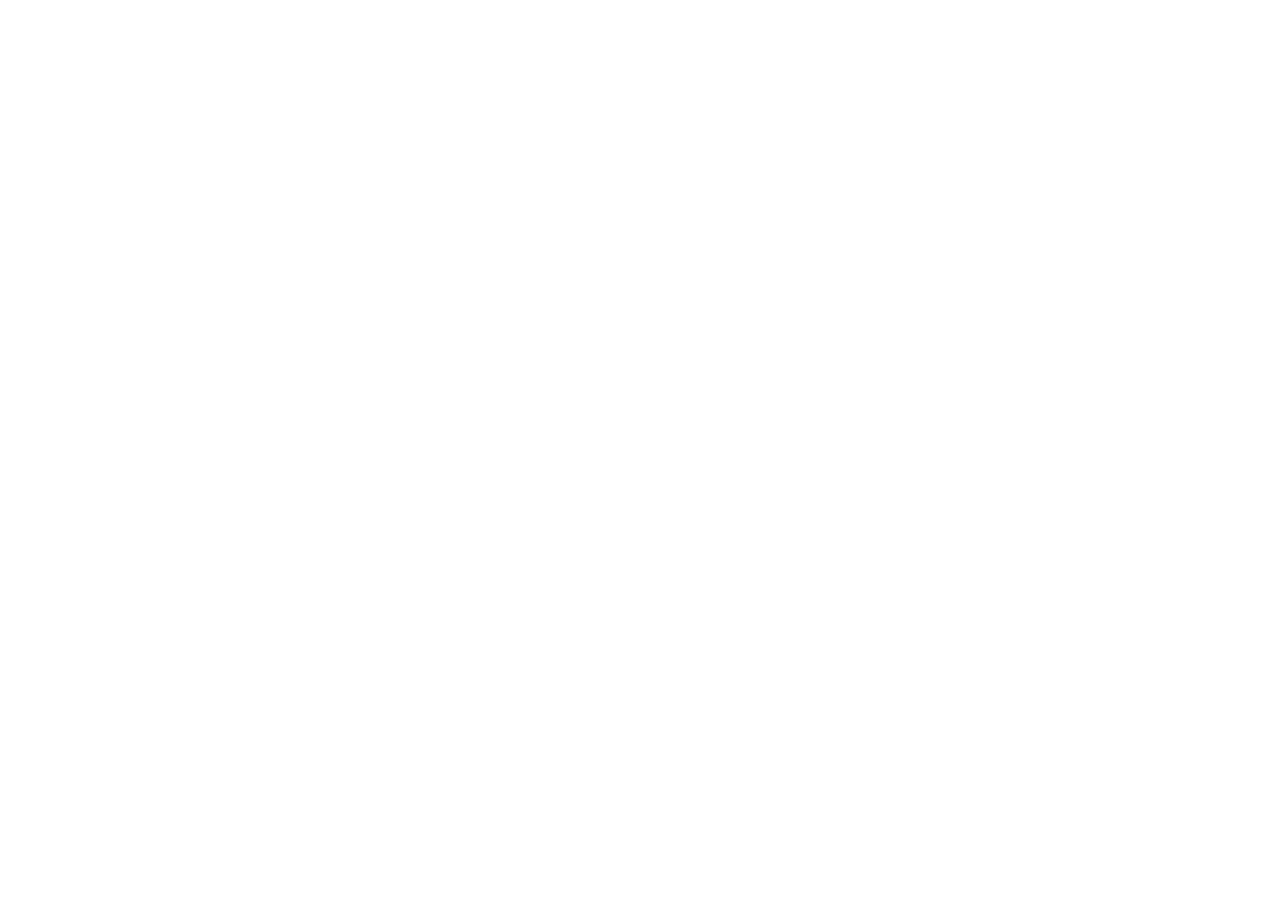
==== animation.html @ 69a429df "Add files via upload" ====
<!DOCTYPE html>
<html lang="en">

<head>
    <meta charset="utf-8">
    <meta content="width=device-width, initial-scale=1.0" name="viewport">
    <title>Shivani Jaiswal Portfolio</title>
    <meta content="" name="description">
    <meta content="" name="keywords">
  
    <!-- Favicons -->
    <link href="assets/img/Fevicon Shivani.png" rel="icon">
    <link href="assets/img/apple-touch-icon.png" rel="apple-touch-icon">
  
    <!-- Fonts -->
    <link rel="preconnect" href="https://fonts.googleapis.com">
    <link rel="preconnect" href="https://fonts.gstatic.com" crossorigin>
    <link href="https://fonts.googleapis.com/css2?family=Lexend:wght@100..900&display=swap" rel="stylesheet">
  
    <!-- Vendor CSS Files -->
    <link href="assets/vendor/bootstrap/css/bootstrap.min.css" rel="stylesheet">
    <link href="assets/vendor/bootstrap-icons/bootstrap-icons.css" rel="stylesheet">
    <link href="assets/vendor/aos/aos.css" rel="stylesheet">
    <link href="assets/vendor/glightbox/css/glightbox.min.css" rel="stylesheet">
    <link href="assets/vendor/swiper/swiper-bundle.min.css" rel="stylesheet">
  
    <!-- Main CSS File -->
    <link href="assets/css/animation.css" rel="stylesheet">
  
  </head>

  <body>
    <div id="Clouds">
        <div class="Cloud Foreground"></div>
        <div class="Cloud Background"></div>
        <div class="Cloud Foreground"></div>
        <div class="Cloud Background"></div>
        <div class="Cloud Foreground"></div>
        <div class="Cloud Background"></div>
        <div class="Cloud Background"></div>
        <div class="Cloud Foreground"></div>
        <div class="Cloud Background"></div>
        <div class="Cloud Background"></div>
      <!--  <svg viewBox="0 0 40 24" class="Cloud"><use xlink:href="#Cloud"></use></svg>-->
      </div>
      
      <svg version="1.1" id="Layer_1" xmlns="http://www.w3.org/2000/svg" xmlns:xlink="http://www.w3.org/1999/xlink" x="0px" y="0px"
           width="40px" height="24px" viewBox="0 0 40 24" enable- xml:space="preserve">
        <defs>
          <path id="Cloud" d="M33.85,14.388c-0.176,0-0.343,0.034-0.513,0.054c0.184-0.587,0.279-1.208,0.279-1.853c0-3.463-2.809-6.271-6.272-6.271
          c-0.38,0-0.752,0.039-1.113,0.104C24.874,2.677,21.293,0,17.083,0c-5.379,0-9.739,4.361-9.739,9.738
          c0,0.418,0.035,0.826,0.084,1.229c-0.375-0.069-0.761-0.11-1.155-0.11C2.811,10.856,0,13.665,0,17.126
          c0,3.467,2.811,6.275,6.272,6.275c0.214,0,27.156,0.109,27.577,0.109c2.519,0,4.56-2.043,4.56-4.562
          C38.409,16.43,36.368,14.388,33.85,14.388z"/>
        </defs>
      </svg>
    
  </body>
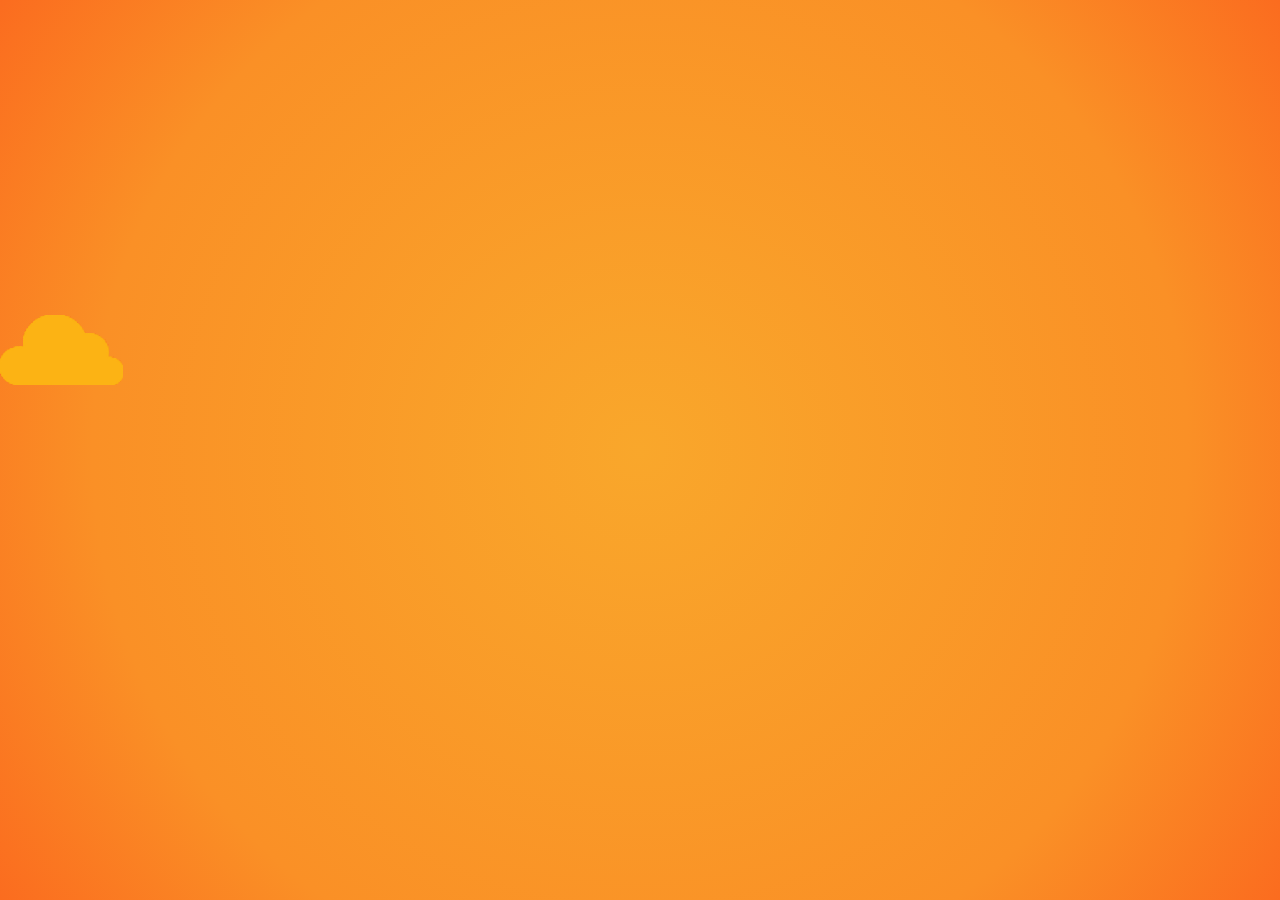
==== commit 5b3d67dc: "Add files via upload" ====
(no text change in the page or its own stylesheets)
